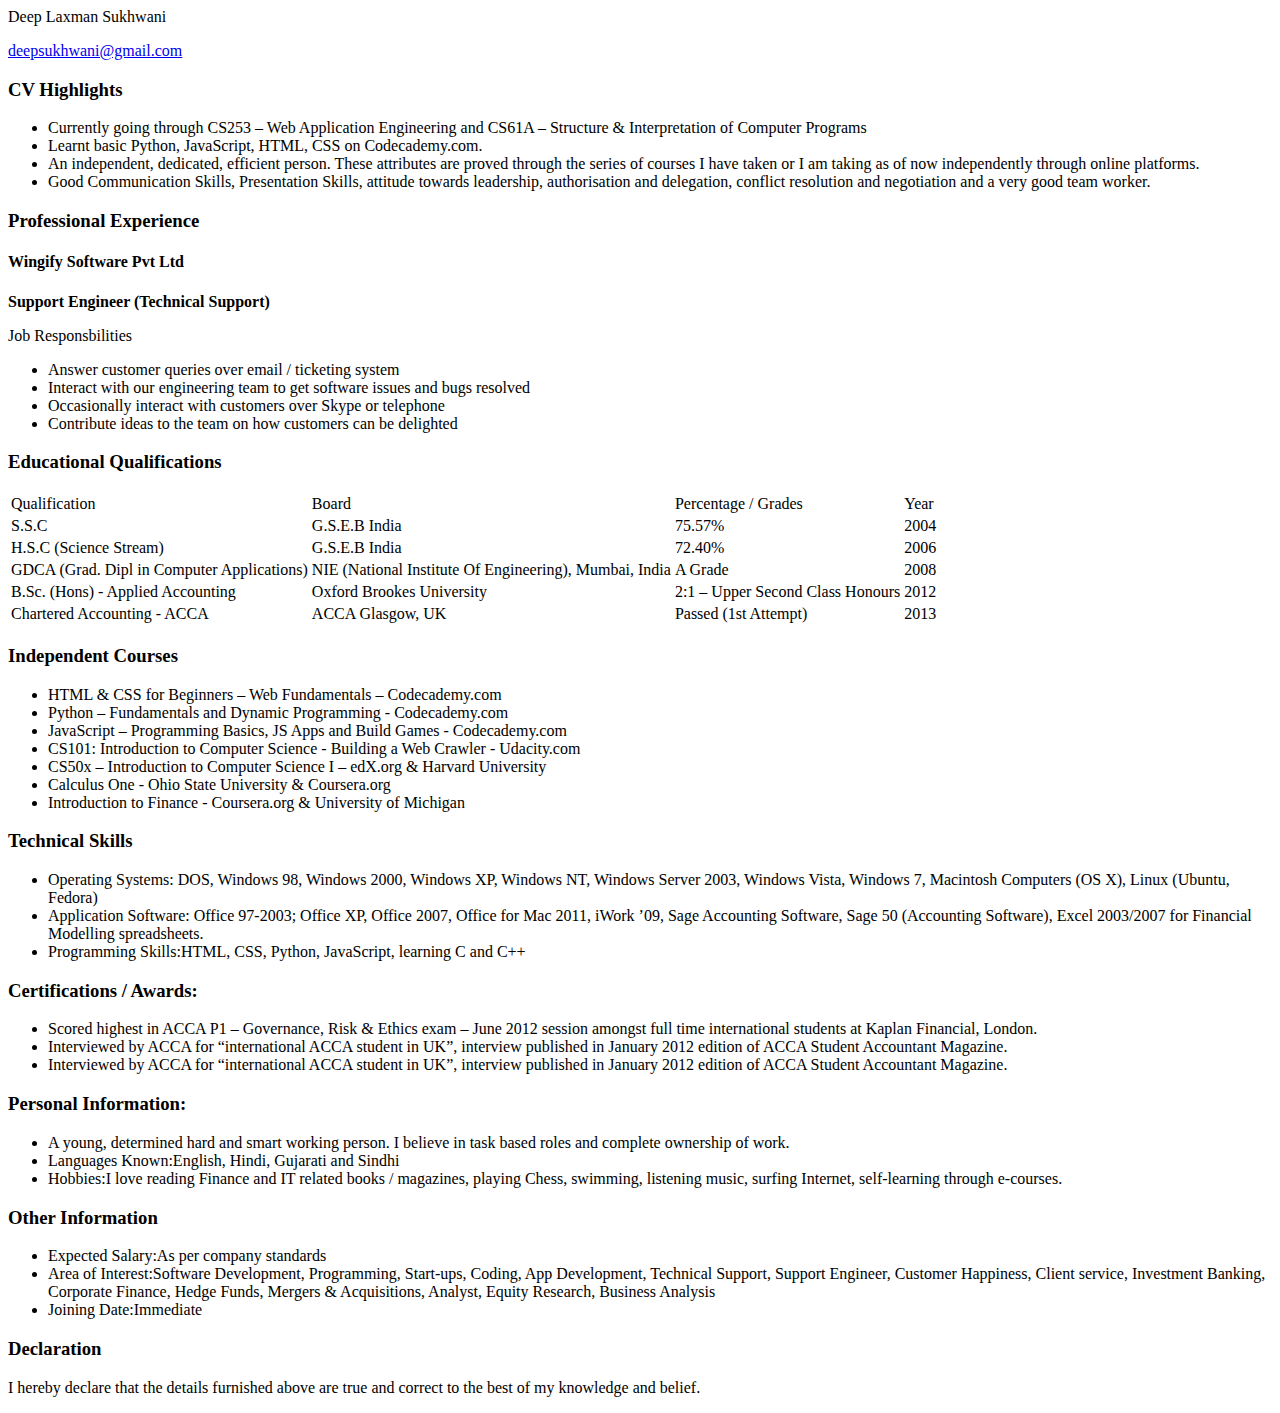
==== DATA.html @ b1393fba "Create DATA.html" ====
<html>
 <head>
<link type="text/css" rel="stylesheet" href="resume.css"/>
<title></title> 
</head>
<body>
<div id="header">
<p id="name">Deep Laxman Sukhwani</p>
         <a href="mailto:deepsukhwani@gmail.com" target="_blank"><p id="email">deepsukhwani@gmail.com</p></a>
     </div>
     <div class="left">
     </div>
     <div class="right">
            <h3>CV Highlights</h3>
            <p>
            <ul>
                <li>Currently going through CS253 – Web Application Engineering and CS61A – Structure & Interpretation of Computer Programs</li>
                <li>Learnt basic Python, JavaScript, HTML, CSS on Codecademy.com.</li>
                <li>An independent, dedicated, efficient person. These attributes are proved through the series of courses I have taken or I am taking as of now independently through online platforms.</li>
                <li>Good Communication Skills, Presentation Skills, attitude towards leadership, authorisation and delegation, conflict resolution and negotiation and a very good team worker.</li></ul>
            </p>
            <h3>Professional Experience</h3>
            <h4 id="company-name">Wingify Software Pvt Ltd</h4>
            <p id="job-title"><strong>Support Engineer (Technical Support)</strong></p>
            <p id="job-responsibilities">Job Responsbilities</p>
            <p>
            <ul>
                <li>Answer customer queries over email / ticketing system</li>
                <li>Interact with our engineering team to get software issues and bugs resolved</li>
                <li>Occasionally interact with customers over Skype or telephone</li>
                <li>Contribute ideas to the team on how customers can be delighted</li></ul>
            </p>
            <h3>Educational Qualifications</h3>
            <table>
                <tr id="heading">
                    <td>Qualification</td>
                    <td>Board</td>
                    <td>Percentage / Grades</td>
                    <td>Year</td>
                </tr>
                <tr>
                    <td>S.S.C</td>
                    <td>G.S.E.B India</td>
                    <td>75.57%</td>
                    <td>2004</td>
                </tr>
                <tr>
                    <td>H.S.C (Science Stream)</td>
                    <td>G.S.E.B India</td>
                    <td>72.40%</td>
                    <td>2006</td>
                </tr>
                <tr>
                    <td>GDCA (Grad. Dipl in Computer Applications)</td>
                    <td>NIE (National Institute Of Engineering), Mumbai, India</td>
                    <td>A Grade</td>
                    <td>2008</td>
                </tr>
                <tr>
                    <td>B.Sc. (Hons) - Applied Accounting</td>
                    <td>Oxford Brookes University</td>
                    <td>2:1 – Upper Second Class Honours</td>
                    <td>2012</td>
                </tr>
                <tr>
                    <td>Chartered Accounting - ACCA</td>
                    <td>ACCA Glasgow, UK</td>
                    <td>Passed (1st Attempt)</td>
                    <td>2013</td>
                </tr>
            </table>
            <h3>Independent Courses</h3>
            <p>
            <ul>
                <li>
                <span id="course-name">HTML & CSS for Beginners – Web Fundamentals</span> – Codecademy.com</li>
                <li>
                <span id="course-name">Python – Fundamentals and Dynamic Programming </span> - Codecademy.com</li>
                <li>
                <span id="course-name">JavaScript – Programming Basics, JS Apps and Build Games </span> - Codecademy.com</li>
                <li>
                <span id="course-name">CS101: Introduction to Computer Science - Building a Web Crawler</span> - Udacity.com</li>
                <li>
                <span id="course-name">CS50x – Introduction to Computer Science I</span> – edX.org & Harvard University</li>
                <li>
                <span id="course-name">Calculus One</span> - Ohio State University & Coursera.org</li>
                <li>
                <span id="course-name">Introduction to Finance</span> - Coursera.org & University of Michigan</li>
            </ul>
            <h3>Technical Skills</h3>
            <p>
            <ul>
                <li>
                <span id="course-name">Operating Systems:</span> DOS, Windows 98, Windows 2000, Windows XP, Windows NT, Windows Server 2003, Windows Vista, Windows 7, Macintosh Computers (OS X), Linux (Ubuntu, Fedora)</li>
                <li>
                <span id="course-name">Application Software:</span> Office 97-2003; Office XP, Office 2007, Office for Mac 2011, iWork ’09, Sage Accounting Software, Sage 50 (Accounting Software), Excel 2003/2007 for Financial Modelling spreadsheets.</li>
                <li>
                <span id="course-name">Programming Skills:</span>HTML, CSS, Python, JavaScript, learning C and C++</li></ul>
            </p>
            <h3>Certifications / Awards:</h3>
            <p>
            <ul>
                <li>Scored highest in ACCA P1 – Governance, Risk & Ethics exam – June 2012 session amongst full time international students at Kaplan Financial, London.</li>
                <li>Interviewed by ACCA for “international ACCA student in UK”, interview published in January 2012 edition of ACCA Student Accountant Magazine.</li>
                <li>Interviewed by ACCA for “international ACCA student in UK”, interview published in January 2012 edition of ACCA Student Accountant Magazine.</li></ul>
            </p>
            <h3>Personal Information:</h3>
            <p>
            <ul>
                <li>
                A young, determined hard and smart working person. I believe in task based roles and complete ownership of work.
                <li>
                <span id="course-name">Languages Known:</span>English, Hindi, Gujarati and Sindhi</li>
                <li>
                <span id="course-name">Hobbies:</span>I love reading Finance and IT related books / magazines, playing Chess, swimming, listening music, surfing Internet, self-learning through e-courses.</li> </ul>
            </p>
            <h3>Other Information</h3>
            <p>
            <ul>
                <li>
                <span id="course-name">Expected Salary:</span>As per company standards</li>
                <li>
                <span id="course-name">Area of Interest:</span>Software Development, Programming, Start-ups, Coding, App Development, Technical Support, Support Engineer, Customer Happiness, Client service, Investment Banking, Corporate Finance, Hedge Funds, Mergers & Acquisitions, Analyst, Equity Research, Business Analysis</li>
                <li>
                <span id="course-name">Joining Date:</span>Immediate</li></ul>
            </p>
            <h3>Declaration</h3>
            <p>
            I hereby declare that the details furnished above are true and correct to the best of my knowledge and belief.</p>
     </div>
     <div id="footer"></div>
    </body>
</html>
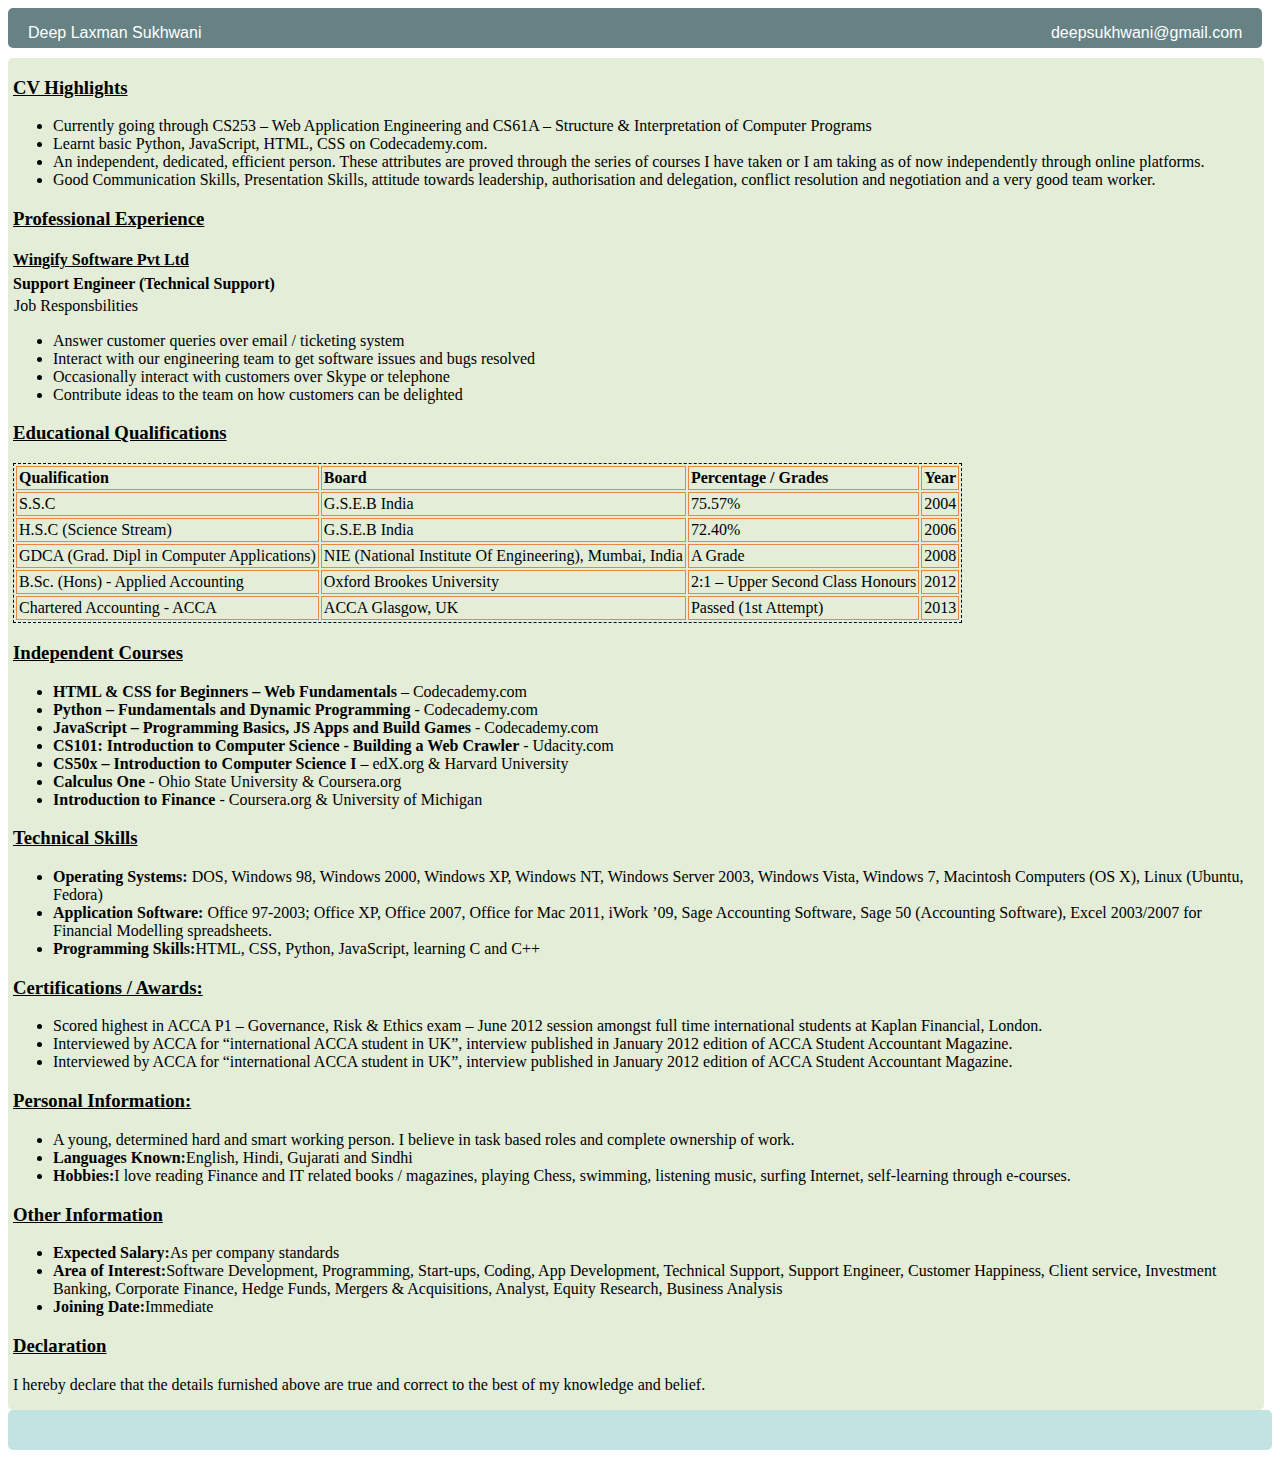
==== commit b5b9ff76: "Update DATA.html" ====
--- a/DATA.html
+++ b/DATA.html
@@ -1,6 +1,6 @@
 <html>
  <head>
-<link type="text/css" rel="stylesheet" href="resume.css"/>
+<link type="text/css" rel="stylesheet" href="/CSS.css"/>
 <title></title> 
 </head>
 <body>
--- a/CSS.css
+++ b/CSS.css
@@ -0,0 +1,120 @@
+div
+{
+    border-radius: 5px;
+    }
+#header
+{
+    position: fixed;
+    z-index: 1;
+    height:40px;
+    width: 98%;
+    background-color: #668284;
+    margin-bottom: 10px
+    }
+
+#name {
+    float:left;
+	margin-left: 20px;
+	padding-bottom: 10px;
+	font-size: 16px;
+	font-family: Verdana, sans-serif;
+	color: #ffffff;
+}
+
+#email{
+    float:right;
+    margin-right: 20px;
+	padding-bottom: 10px;
+	font-size: 16px;
+	font-family: Verdana, sans-serif;
+	color: #ffffff;
+}
+
+#contact
+{
+    margin-left:45%;
+    padding-bottom: 10px;
+	font-size: 16px;
+	font-family: Verdana, sans-serif;
+	color: #ffffff;
+    }
+
+a:hover {
+    font-weight: bold;
+}
+
+.right
+{
+    float: left;
+    margin-top: 50px;
+    padding-left:5px;
+    /*margin-right: -10px;
+    margin-left: 14%;*/
+    height: auto;
+    width: 99%;
+    background-color: #E3EDD8;
+    }
+
+/*.left
+{
+    float: left;
+    margin-top: 50px;
+    /*margin-right: -90px;
+    height: relative;
+    width: 10%;
+    background-color: #4160E8;
+    }*/
+    
+#footer
+{
+    height:40px;
+    clear:both;
+    position: relative;
+    background-color: #C1E3E1;
+    }
+    
+h3
+{
+    text-decoration: underline;
+    }
+
+#job-responsibilities
+{
+    padding: 1px;
+    }
+.job-title
+{
+    font-weight: bold;
+    }
+table
+{
+    border: 1px dashed black;
+    }
+td
+{
+    padding: 2px;
+    border: 1px solid #E88741;
+    }
+
+#course-name
+{
+    font-weight:bold;
+    }
+
+#company-name
+{
+    height:2px;
+    text-decoration:underline;
+    }
+#job-title
+{
+    height: 5px;
+    }
+.job-duration
+{
+    float:right;
+    }
+#heading
+{
+    font-weight:bold;
+    }
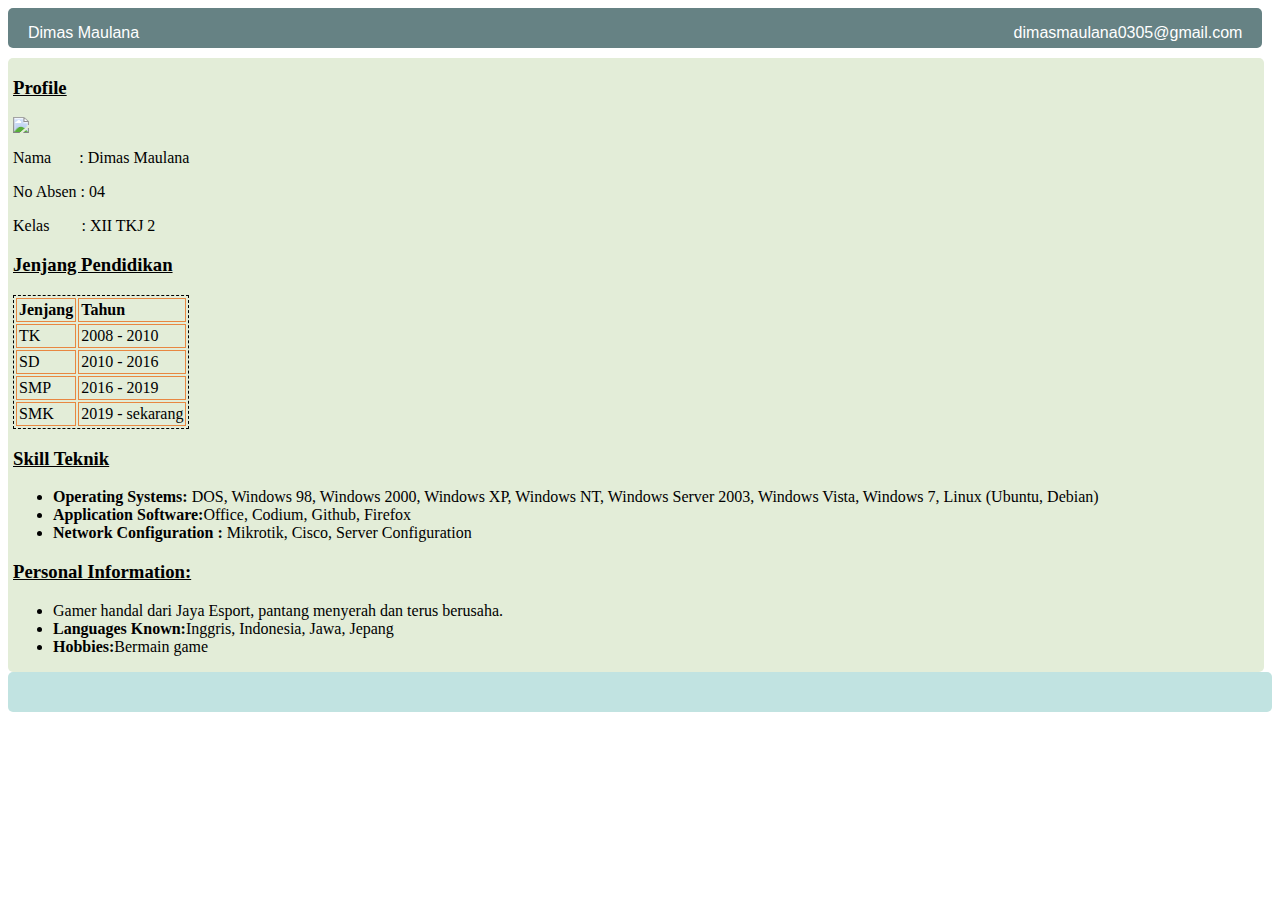
==== commit 293671f3: "Update DATA.html" ====
--- a/DATA.html
+++ b/DATA.html
@@ -1,132 +1,67 @@
 <html>
  <head>
-<link type="text/css" rel="stylesheet" href="/CSS.css"/>
-<title></title> 
+<link type="text/css" rel="stylesheet" href="CSS.css"/>
+<title>ASJ HOSTING SERVER</title> 
 </head>
 <body>
 <div id="header">
-<p id="name">Deep Laxman Sukhwani</p>
-         <a href="mailto:deepsukhwani@gmail.com" target="_blank"><p id="email">deepsukhwani@gmail.com</p></a>
+<p id="name">Dimas Maulana</p>
+         <a href="mailto:dimasmaulana0305@gmail.com" target="_blank"><p id="email">dimasmaulana0305@gmail.com</p></a>
      </div>
      <div class="left">
      </div>
      <div class="right">
-            <h3>CV Highlights</h3>
-            <p>
-            <ul>
-                <li>Currently going through CS253 – Web Application Engineering and CS61A – Structure & Interpretation of Computer Programs</li>
-                <li>Learnt basic Python, JavaScript, HTML, CSS on Codecademy.com.</li>
-                <li>An independent, dedicated, efficient person. These attributes are proved through the series of courses I have taken or I am taking as of now independently through online platforms.</li>
-                <li>Good Communication Skills, Presentation Skills, attitude towards leadership, authorisation and delegation, conflict resolution and negotiation and a very good team worker.</li></ul>
-            </p>
-            <h3>Professional Experience</h3>
-            <h4 id="company-name">Wingify Software Pvt Ltd</h4>
-            <p id="job-title"><strong>Support Engineer (Technical Support)</strong></p>
-            <p id="job-responsibilities">Job Responsbilities</p>
-            <p>
-            <ul>
-                <li>Answer customer queries over email / ticketing system</li>
-                <li>Interact with our engineering team to get software issues and bugs resolved</li>
-                <li>Occasionally interact with customers over Skype or telephone</li>
-                <li>Contribute ideas to the team on how customers can be delighted</li></ul>
-            </p>
-            <h3>Educational Qualifications</h3>
-            <table>
+            <h3>Profile</h3>
+            <img src="Pic.jpg" id="Pic">
+            <span>
+                <p> Nama&nbsp;&nbsp;&nbsp;&nbsp;&nbsp;&nbsp;&nbsp;: Dimas Maulana</span></p>
+                <p> No Absen&nbsp;: 04</span></p>
+                <p>                 Kelas&nbsp;&nbsp;&nbsp;&nbsp;&nbsp;&nbsp;&nbsp;&nbsp;: XII TKJ 2</p>
+            </span>
+            
+            <h3>Jenjang Pendidikan</h3>
+            <table class="table">
                 <tr id="heading">
-                    <td>Qualification</td>
-                    <td>Board</td>
-                    <td>Percentage / Grades</td>
-                    <td>Year</td>
+                    <td>Jenjang</td>
+                    <td>Tahun</td>
                 </tr>
                 <tr>
-                    <td>S.S.C</td>
-                    <td>G.S.E.B India</td>
-                    <td>75.57%</td>
-                    <td>2004</td>
+                    <td>TK</td>
+                    <td>2008 - 2010</td>
                 </tr>
                 <tr>
-                    <td>H.S.C (Science Stream)</td>
-                    <td>G.S.E.B India</td>
-                    <td>72.40%</td>
-                    <td>2006</td>
+                    <td>SD</td>
+                    <td>2010 - 2016</td>
                 </tr>
                 <tr>
-                    <td>GDCA (Grad. Dipl in Computer Applications)</td>
-                    <td>NIE (National Institute Of Engineering), Mumbai, India</td>
-                    <td>A Grade</td>
-                    <td>2008</td>
+                    <td>SMP</td>
+                    <td>2016 - 2019</td>
                 </tr>
                 <tr>
-                    <td>B.Sc. (Hons) - Applied Accounting</td>
-                    <td>Oxford Brookes University</td>
-                    <td>2:1 – Upper Second Class Honours</td>
-                    <td>2012</td>
-                </tr>
-                <tr>
-                    <td>Chartered Accounting - ACCA</td>
-                    <td>ACCA Glasgow, UK</td>
-                    <td>Passed (1st Attempt)</td>
-                    <td>2013</td>
+                    <td>SMK</td>
+                    <td>2019 - sekarang</td>
                 </tr>
             </table>
-            <h3>Independent Courses</h3>
+            <h3>Skill Teknik</h3>
             <p>
             <ul>
                 <li>
-                <span id="course-name">HTML & CSS for Beginners – Web Fundamentals</span> – Codecademy.com</li>
+                <span id="course-name">Operating Systems:</span> DOS, Windows 98, Windows 2000, Windows XP, Windows NT, Windows Server 2003, Windows Vista, Windows 7, Linux (Ubuntu, Debian)</li>
                 <li>
-                <span id="course-name">Python – Fundamentals and Dynamic Programming </span> - Codecademy.com</li>
+                <span id="course-name">Application Software:</span>Office, Codium, Github, Firefox</li>
                 <li>
-                <span id="course-name">JavaScript – Programming Basics, JS Apps and Build Games </span> - Codecademy.com</li>
-                <li>
-                <span id="course-name">CS101: Introduction to Computer Science - Building a Web Crawler</span> - Udacity.com</li>
-                <li>
-                <span id="course-name">CS50x – Introduction to Computer Science I</span> – edX.org & Harvard University</li>
-                <li>
-                <span id="course-name">Calculus One</span> - Ohio State University & Coursera.org</li>
-                <li>
-                <span id="course-name">Introduction to Finance</span> - Coursera.org & University of Michigan</li>
+                <span id="course-name">Network Configuration :</span> Mikrotik, Cisco, Server Configuration</li>
             </ul>
-            <h3>Technical Skills</h3>
-            <p>
-            <ul>
-                <li>
-                <span id="course-name">Operating Systems:</span> DOS, Windows 98, Windows 2000, Windows XP, Windows NT, Windows Server 2003, Windows Vista, Windows 7, Macintosh Computers (OS X), Linux (Ubuntu, Fedora)</li>
-                <li>
-                <span id="course-name">Application Software:</span> Office 97-2003; Office XP, Office 2007, Office for Mac 2011, iWork ’09, Sage Accounting Software, Sage 50 (Accounting Software), Excel 2003/2007 for Financial Modelling spreadsheets.</li>
-                <li>
-                <span id="course-name">Programming Skills:</span>HTML, CSS, Python, JavaScript, learning C and C++</li></ul>
-            </p>
-            <h3>Certifications / Awards:</h3>
-            <p>
-            <ul>
-                <li>Scored highest in ACCA P1 – Governance, Risk & Ethics exam – June 2012 session amongst full time international students at Kaplan Financial, London.</li>
-                <li>Interviewed by ACCA for “international ACCA student in UK”, interview published in January 2012 edition of ACCA Student Accountant Magazine.</li>
-                <li>Interviewed by ACCA for “international ACCA student in UK”, interview published in January 2012 edition of ACCA Student Accountant Magazine.</li></ul>
-            </p>
             <h3>Personal Information:</h3>
             <p>
             <ul>
                 <li>
-                A young, determined hard and smart working person. I believe in task based roles and complete ownership of work.
+                Gamer handal dari Jaya Esport, pantang menyerah dan terus berusaha.
                 <li>
-                <span id="course-name">Languages Known:</span>English, Hindi, Gujarati and Sindhi</li>
+                <span id="course-name">Languages Known:</span>Inggris, Indonesia, Jawa, Jepang</li>
                 <li>
-                <span id="course-name">Hobbies:</span>I love reading Finance and IT related books / magazines, playing Chess, swimming, listening music, surfing Internet, self-learning through e-courses.</li> </ul>
+                <span id="course-name">Hobbies:</span>Bermain game</li> </ul>
             </p>
-            <h3>Other Information</h3>
-            <p>
-            <ul>
-                <li>
-                <span id="course-name">Expected Salary:</span>As per company standards</li>
-                <li>
-                <span id="course-name">Area of Interest:</span>Software Development, Programming, Start-ups, Coding, App Development, Technical Support, Support Engineer, Customer Happiness, Client service, Investment Banking, Corporate Finance, Hedge Funds, Mergers & Acquisitions, Analyst, Equity Research, Business Analysis</li>
-                <li>
-                <span id="course-name">Joining Date:</span>Immediate</li></ul>
-            </p>
-            <h3>Declaration</h3>
-            <p>
-            I hereby declare that the details furnished above are true and correct to the best of my knowledge and belief.</p>
      </div>
      <div id="footer"></div>
     </body>
